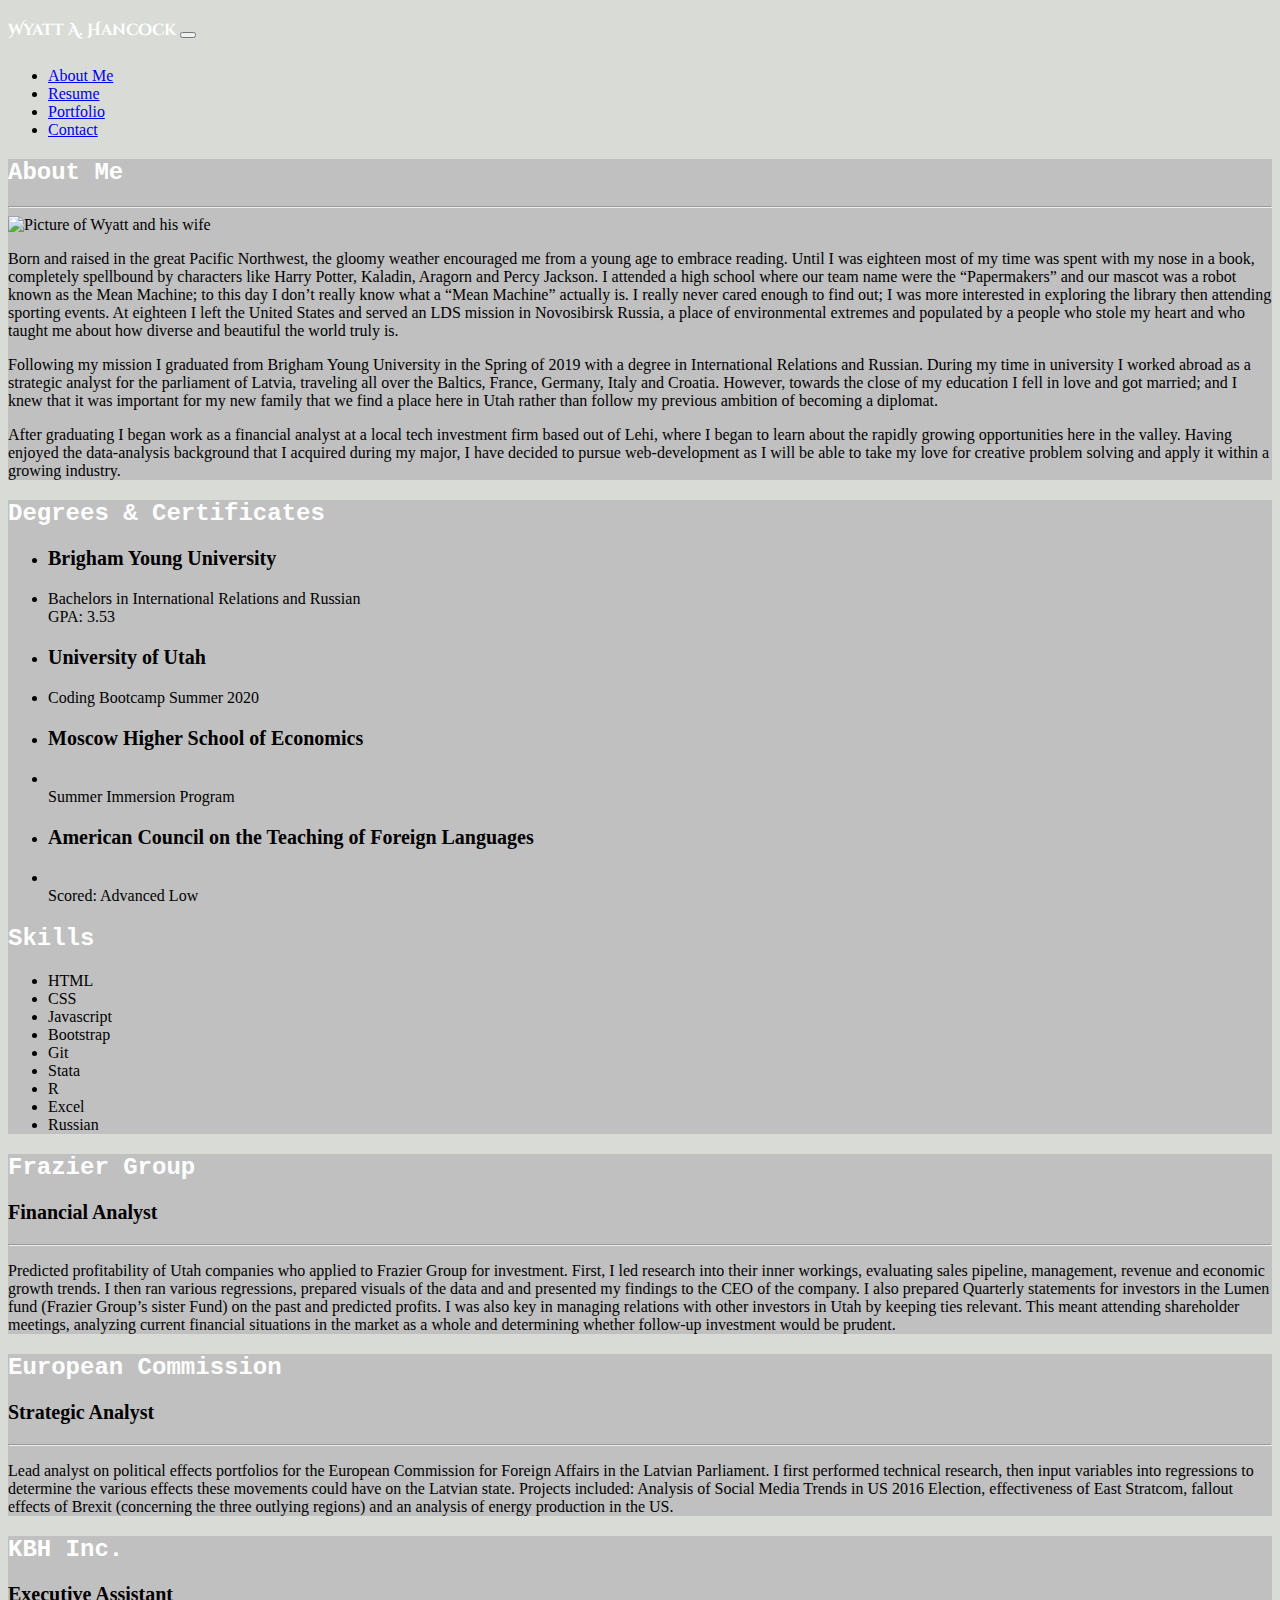
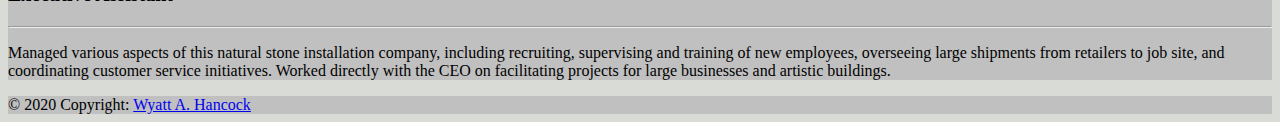
==== index.html @ a5c4130f "added links and formatting for the portfolio part of the website" ====
<!DOCTYPE html>
<html lang="en">
<head>
    <meta charset="UTF-8">
    <meta name="viewport" content="width=device-width, initial-scale=1, shrink-to-fit=no">
    <title>Wyatt A. Hancock Main Page</title>
    <link rel="stylesheet" href="assets/css/reset.css">
    <link rel="stylesheet" href="https://stackpath.bootstrapcdn.com/bootstrap/4.5.0/css/bootstrap.min.css" integrity="sha384-9aIt2nRpC12Uk9gS9baDl411NQApFmC26EwAOH8WgZl5MYYxFfc+NcPb1dKGj7Sk" crossorigin="anonymous">
    <link rel="stylesheet" href="assets/css/style.css">
    <link href="https://fonts.googleapis.com/css2?family=Cinzel+Decorative&display=swap" rel="stylesheet">
</head>
<body>
    <!--Navigation Bar and Header-->
    <nav class="navbar navbar-expand-lg navbar-dark bg-dark">
        <a href="#" class="navbar-brand"><h1>Wyatt A. Hancock</h1></a>
        <button class="navbar-toggler" type="button" data-toggle="collapse" data-target="#navbarMenu">
            <span class="navbar-toggler-icon"></span>
        </button>
        <div class="collapse navbar-collapse" id="navbarMenu">
            <ul class="navbar-nav ml-auto">
                <li class="nav-item">
                    <a class="nav-link" href="index.html">About Me</a>
                </li>
                <li class="nav-item">
                    <a class="nav link" href="assets/resume/Wyatt Resume (1).pdf" download="resume">Resume</a>
                </li>
                <li class="nav-item">
                    <a class="nav-link" href="portfolio.html">Portfolio</a>
                </li>
                <li class="nav-item">
                    <a class="nav-link" href="contact.html">Contact</a>
                </li>
            </ul>
        </div>
    </nav>
    <!--Main Body-->
    <div class="container-fluid pb-4">
        
        <div class="row m-4">
            <div class="col-md-7 m-3">
                <!--About Me Section-->
            <h2>About Me</h2>
            <hr>
            <!--Image of me and wife-->
            <img src="assets/images/IMG_5346.jpeg" class="img-fluid float-left p-4" alt="Picture of Wyatt and his wife">
        <div class="row m-4 "></div>   
        <!--BIO-->
            <p>
                Born and raised in the great Pacific Northwest, the gloomy weather encouraged me from a young age to embrace reading. 
                Until I was eighteen most of my time was spent with my nose in a book, completely spellbound by characters like Harry Potter, Kaladin, Aragorn and Percy Jackson.  
                I attended a high school where our team name were the “Papermakers” and our mascot was a robot known as the Mean Machine; to this day I don’t really know what a “Mean Machine” actually is. 
                I really never cared enough to find out; I was more interested in exploring the library then attending sporting events. At eighteen I left the United States and served an LDS mission in Novosibirsk Russia, 
                a place of environmental extremes and populated by a people who stole my heart and who taught me about how diverse and beautiful the world truly is.
            </p>
            <p>
                Following my mission I graduated from Brigham Young University in the Spring of 2019 with a degree in International Relations and Russian. 
                During my time in university I worked abroad as a strategic analyst for the parliament of Latvia, traveling all over the Baltics, 
                France, Germany, Italy and Croatia. However, towards the close of my education I fell in love and got married; 
                and I knew that it was important for my new family that we find a place here in Utah rather than follow my previous ambition of becoming a diplomat. 
            </p>
            <p>
                After graduating I began work as a financial analyst at a local tech investment firm based out of Lehi, 
                where I began to learn about the rapidly growing opportunities here in the valley.
                Having enjoyed the data-analysis background that I acquired during my major, I have decided to pursue web-development as I will be able to take my love for creative problem solving and apply it within a growing industry. 
            </p>
            
            </div>
            <!--Education Section-->
            <div class="col-md-4 mt-3 mb-3 ml-3">
                <div class="row">
                    <h2>Degrees & Certificates</h2>
                    <ul>
                        <li><h3>Brigham Young University</h3></li>
                        <li>Bachelors in International Relations and Russian<br>GPA: 3.53</li>
                        <li><h3>University of Utah</h3></li>
                            <li>Coding Bootcamp Summer 2020</li>
                        <li><h3>Moscow Higher School of Economics</h3></li>
                            <li><br>Summer Immersion Program</li>
                        <li><h3>American Council on the Teaching of Foreign Languages</h3></li>
                            <li><br>Scored: Advanced Low</li>
                    </ul>
                </div>
                <div class="row p-4 m-auto">
                    <!--Abilities section-->
                    <h2>Skills</h2>
                    <ul>
                        <li>HTML</li>
                        <li>CSS</li>
                        <li>Javascript</li>
                        <li>Bootstrap</li>
                        <li>Git</li>
                        <li>Stata</li>
                        <li>R</li>
                        <li>Excel</li>
                        <li>Russian</li>
                    </ul>
                </div>
            </div>
        </div>   
        <!--Work experience section-->
        <div class="row m-5">
            <div class="col-md-4 m-2">
                <h2>Frazier Group</h2>
                <h3>Financial Analyst</h3>
                <hr>
                <p>
                    Predicted profitability of Utah companies who applied to Frazier Group for investment. 
                    First, I led research into their inner workings, evaluating sales pipeline, management, revenue and economic growth trends. 
                    I then ran various regressions, prepared visuals of the data and and presented my findings to the CEO of the company. 
                    I also prepared Quarterly statements for investors in the Lumen fund (Frazier Group’s sister Fund) on the past and predicted profits. 
                    I was also key in managing relations with other investors in Utah by keeping ties relevant. This meant attending shareholder meetings, analyzing current financial situations in the market as a whole and determining whether follow-up investment would be prudent.
                </p>
            </div>
            <div class="col-md-3 m-2">
                <h2>European Commission</h2>
                <h3>Strategic Analyst</h3>
                <hr>
                <p>
                Lead analyst on political effects portfolios for the European Commission for Foreign Affairs in the Latvian Parliament. 
                I first performed technical research, then input variables into regressions to determine the various effects these movements could have on the Latvian state. 
                Projects included: Analysis of Social Media Trends in US 2016 Election, effectiveness of East Stratcom, 
                fallout effects of Brexit (concerning the three outlying regions) and an analysis of energy production in the US.
                </p>
            </div>
            <div class="col-md-4 m-2">
                <h2>KBH Inc.</h2>
                <h3>Executive Assistant</h3>
                <hr>
                <p>
                Managed various aspects of this natural stone installation company, including recruiting, supervising and training of new employees, 
                overseeing large shipments from retailers to job site, and coordinating customer service initiatives. 
                Worked directly with the CEO on facilitating projects for large businesses and artistic buildings.
                </p>
            </div>
        </div>
        <!--Footer-->
        <div class="row md-4 fixed-bottom">
            <div class="col-md-12 text-muted">
                    <div class="footer-copyright text-center py-3">© 2020 Copyright:
                     <a href="https://www.linkedin.com/in/wyatt-a-hancock-885705166/"> Wyatt A. Hancock</a>
                    </div>
            </div> 
        </div>
    </div>
        
<script src="https://code.jquery.com/jquery-3.5.1.slim.min.js" integrity="sha384-DfXdz2htPH0lsSSs5nCTpuj/zy4C+OGpamoFVy38MVBnE+IbbVYUew+OrCXaRkfj" crossorigin="anonymous"></script>
<script src="https://cdn.jsdelivr.net/npm/popper.js@1.16.0/dist/umd/popper.min.js" integrity="sha384-Q6E9RHvbIyZFJoft+2mJbHaEWldlvI9IOYy5n3zV9zzTtmI3UksdQRVvoxMfooAo" crossorigin="anonymous"></script>
<script src="https://stackpath.bootstrapcdn.com/bootstrap/4.5.0/js/bootstrap.min.js" integrity="sha384-OgVRvuATP1z7JjHLkuOU7Xw704+h835Lr+6QL9UvYjZE3Ipu6Tp75j7Bh/kR0JKI" crossorigin="anonymous"></script>
</body>
</html>
---- assets/css/style.css ----
/*Provides the background color for the body of the htmls*/
body {
    background-color: #d9dcd6;
}




/* Formatting for all of the pages */
h1 {
    display: inline-block;
    font-size: 100%;
    font-family: 'Cinzel Decorative', cursive;
    color: #ffffff;
}

h2 {
    color: #ffffff;
    font-family: 'Courier New';
}

h3 {
    font-size: 20px;
}

.img-fluid {
    width: 100%;
    max-width: 400px;
}
            /*Provides background color for the different columns in the index page*/
                .col-md-7.m-3 {background-color:silver}
                .col-md-4.mt-3.mb-3.ml-3 {background-color:silver ;}
                .col-md-4.m-2 {background-color:silver;}
                .col-md-3.m-2 {background-color: silver;}



/*Formatting solely for the portfolio page*/
.portfolioContainer {
    padding-bottom: 20%;
}
h4 {
    font-size: 30 px;
}
.card {
    margin-bottom: 5%
}
.card-img-top {
    width: 250px;
    height: 250px;
    display: block;
    margin-left: auto;
    margin-right: auto;
}








.footer-copyright.text-center.py-3 {
    background-color: silver;

}



/*Provides formatting for the three htmls that overrides bootstrap*/
@media screen and (max-width: 700px) {
    .nav-bar {
       padding: 0;
        width: 640px;
        position: absolute;
    } 
 .container {
         width: 100%;
     }
}
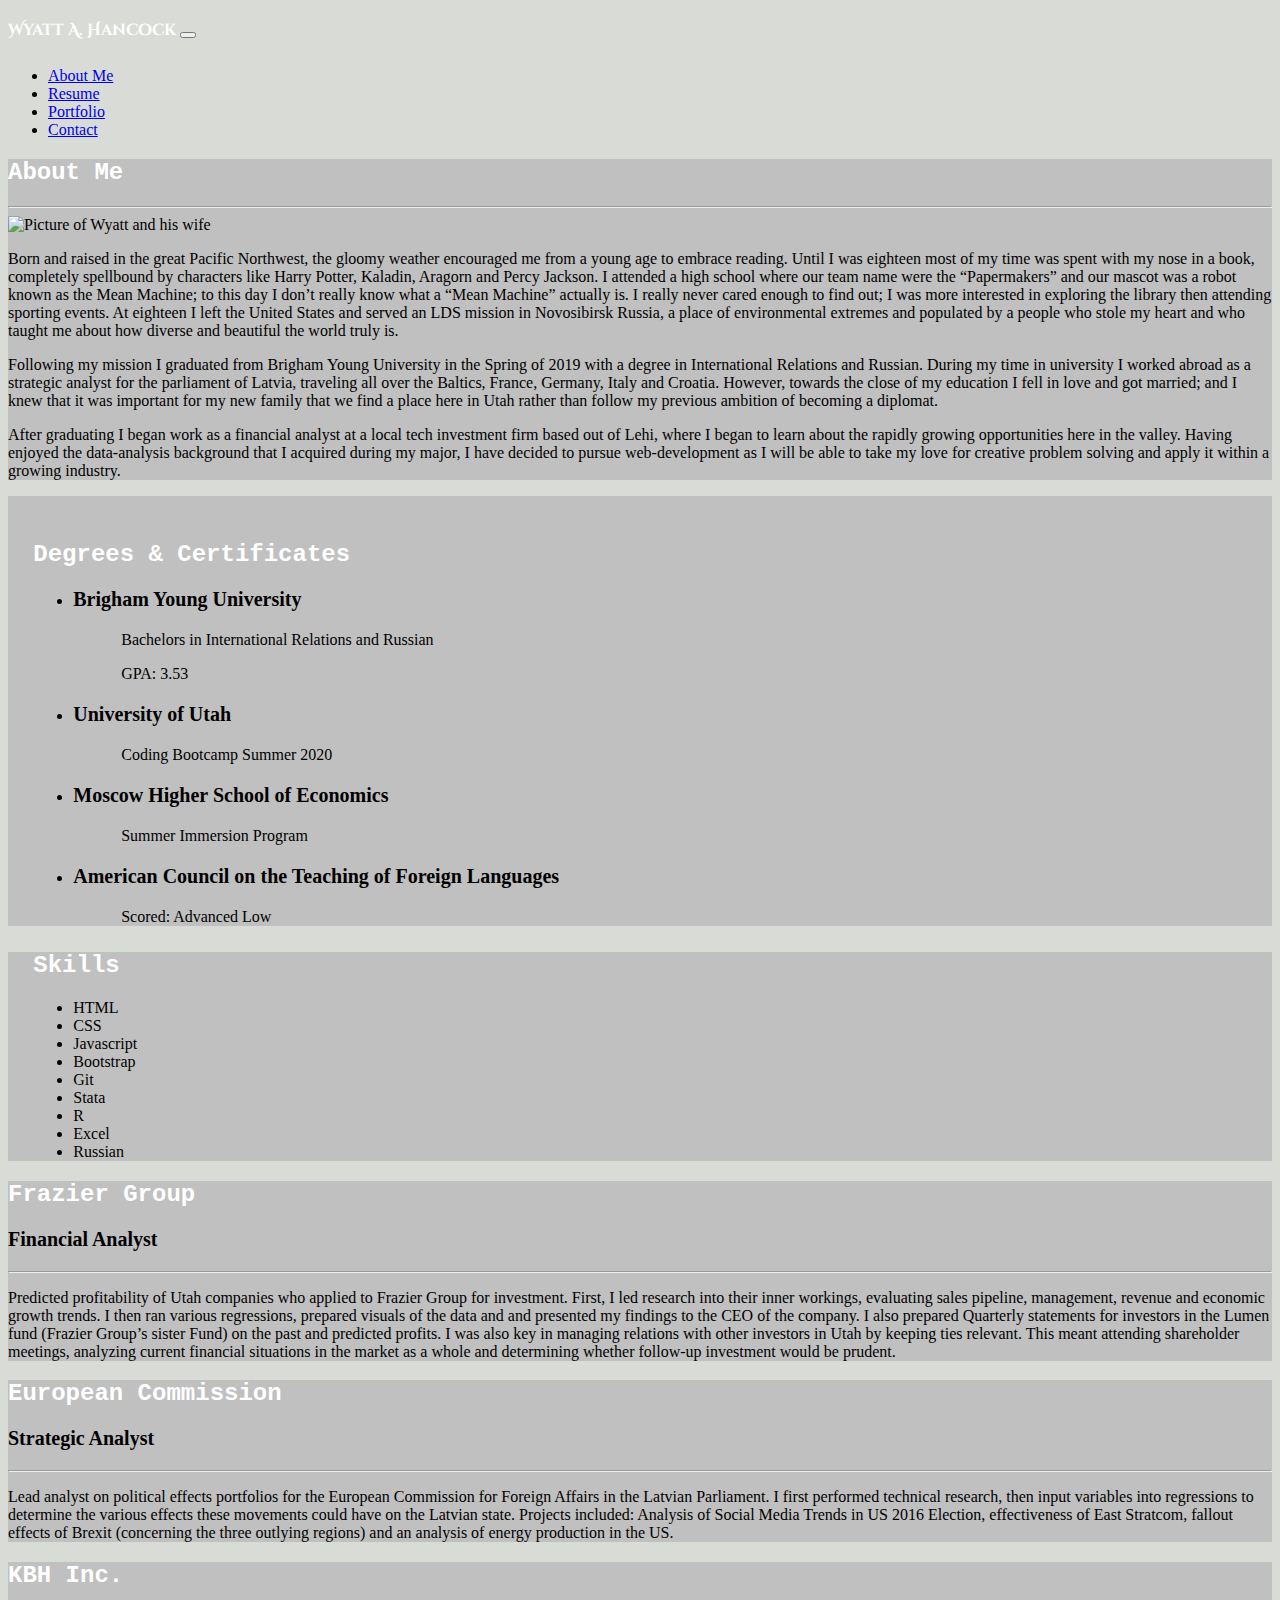
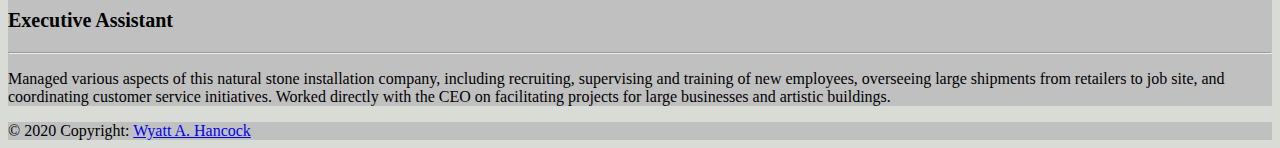
==== commit 05f21b07: "added needed content to contact Info. Improved formatting" ====
--- a/index.html
+++ b/index.html
@@ -17,12 +17,12 @@
             <span class="navbar-toggler-icon"></span>
         </button>
         <div class="collapse navbar-collapse" id="navbarMenu">
-            <ul class="navbar-nav ml-auto">
+            <ul class="navbar-nav ml-auto navFont">
                 <li class="nav-item">
                     <a class="nav-link" href="index.html">About Me</a>
                 </li>
                 <li class="nav-item">
-                    <a class="nav link" href="assets/resume/Wyatt Resume (1).pdf" download="resume">Resume</a>
+                    <a class="nav-link" href="assets/resume/Wyatt Resume (1).pdf" download="resume">Resume</a>
                 </li>
                 <li class="nav-item">
                     <a class="nav-link" href="portfolio.html">Portfolio</a>
@@ -36,53 +36,60 @@
     <!--Main Body-->
     <div class="container-fluid pb-4">
         
-        <div class="row m-4">
-            <div class="col-md-7 m-3">
+        <div class="row mt-5 ml-5 mr-5 mb-2">
+            <div class="col-md-7 m-3 aboutMe">
                 <!--About Me Section-->
-            <h2>About Me</h2>
-            <hr>
-            <!--Image of me and wife-->
-            <img src="assets/images/IMG_5346.jpeg" class="img-fluid float-left p-4" alt="Picture of Wyatt and his wife">
-        <div class="row m-4 "></div>   
-        <!--BIO-->
-            <p>
-                Born and raised in the great Pacific Northwest, the gloomy weather encouraged me from a young age to embrace reading. 
+                <h2>About Me</h2>
+                <hr>
+                <!--Image of me and wife-->
+                <img src="assets/images/IMG_5346.jpeg" class="img-fluid float-left p-4" alt="Picture of Wyatt and his wife">
+                <div class="row m-4 "></div>   
+                <!--BIO-->
+                <p>Born and raised in the great Pacific Northwest, the gloomy weather encouraged me from a young age to embrace reading. 
                 Until I was eighteen most of my time was spent with my nose in a book, completely spellbound by characters like Harry Potter, Kaladin, Aragorn and Percy Jackson.  
                 I attended a high school where our team name were the “Papermakers” and our mascot was a robot known as the Mean Machine; to this day I don’t really know what a “Mean Machine” actually is. 
                 I really never cared enough to find out; I was more interested in exploring the library then attending sporting events. At eighteen I left the United States and served an LDS mission in Novosibirsk Russia, 
                 a place of environmental extremes and populated by a people who stole my heart and who taught me about how diverse and beautiful the world truly is.
-            </p>
-            <p>
-                Following my mission I graduated from Brigham Young University in the Spring of 2019 with a degree in International Relations and Russian. 
+                </p>
+                <p>Following my mission I graduated from Brigham Young University in the Spring of 2019 with a degree in International Relations and Russian. 
                 During my time in university I worked abroad as a strategic analyst for the parliament of Latvia, traveling all over the Baltics, 
                 France, Germany, Italy and Croatia. However, towards the close of my education I fell in love and got married; 
                 and I knew that it was important for my new family that we find a place here in Utah rather than follow my previous ambition of becoming a diplomat. 
-            </p>
-            <p>
-                After graduating I began work as a financial analyst at a local tech investment firm based out of Lehi, 
+                </p>
+                <p>After graduating I began work as a financial analyst at a local tech investment firm based out of Lehi, 
                 where I began to learn about the rapidly growing opportunities here in the valley.
                 Having enjoyed the data-analysis background that I acquired during my major, I have decided to pursue web-development as I will be able to take my love for creative problem solving and apply it within a growing industry. 
-            </p>
-            
+                </p>
             </div>
             <!--Education Section-->
             <div class="col-md-4 mt-3 mb-3 ml-3">
-                <div class="row">
+                <div class="row Education">
                     <h2>Degrees & Certificates</h2>
                     <ul>
-                        <li><h3>Brigham Young University</h3></li>
-                        <li>Bachelors in International Relations and Russian<br>GPA: 3.53</li>
-                        <li><h3>University of Utah</h3></li>
-                            <li>Coding Bootcamp Summer 2020</li>
-                        <li><h3>Moscow Higher School of Economics</h3></li>
-                            <li><br>Summer Immersion Program</li>
-                        <li><h3>American Council on the Teaching of Foreign Languages</h3></li>
-                            <li><br>Scored: Advanced Low</li>
+                        <li>
+                            <h3>Brigham Young University</h3>
+                            <p class="indent">Bachelors in International Relations and Russian</p>
+                            <p class="indent">GPA: 3.53</p>
+                        </li>
+                        <li>
+                            <h3>University of Utah</h3>
+                            <p class="indent">Coding Bootcamp Summer 2020</p>
+                        </li>
+                        <li>
+                            <h3>Moscow Higher School of Economics</h3>
+                            <p class="indent">Summer Immersion Program</p>                      
+                        </li>
+                        <li>
+                            <h3>American Council on the Teaching of Foreign Languages</h3>
+                            <p class="indent">Scored: Advanced Low</p>
+                        </li>
                     </ul>
                 </div>
-                <div class="row p-4 m-auto">
+                <div class="row p-4 m-auto skills">
                     <!--Abilities section-->
-                    <h2>Skills</h2>
+                    <div id="titleSkills">
+                        <h2>Skills</h2>
+                    </div>
                     <ul>
                         <li>HTML</li>
                         <li>CSS</li>
@@ -98,8 +105,8 @@
             </div>
         </div>   
         <!--Work experience section-->
-        <div class="row m-5">
-            <div class="col-md-4 m-2">
+        <div class="row ml-5 mr-5 mb-5">
+            <div class="col-md-4 m-2 frazierGroup">
                 <h2>Frazier Group</h2>
                 <h3>Financial Analyst</h3>
                 <hr>
@@ -111,7 +118,7 @@
                     I was also key in managing relations with other investors in Utah by keeping ties relevant. This meant attending shareholder meetings, analyzing current financial situations in the market as a whole and determining whether follow-up investment would be prudent.
                 </p>
             </div>
-            <div class="col-md-3 m-2">
+            <div class="col-md-3 m-2 europe">
                 <h2>European Commission</h2>
                 <h3>Strategic Analyst</h3>
                 <hr>
@@ -122,7 +129,7 @@
                 fallout effects of Brexit (concerning the three outlying regions) and an analysis of energy production in the US.
                 </p>
             </div>
-            <div class="col-md-4 m-2">
+            <div class="col-md-4 m-2 KBH">
                 <h2>KBH Inc.</h2>
                 <h3>Executive Assistant</h3>
                 <hr>
--- a/assets/css/style.css
+++ b/assets/css/style.css
@@ -28,20 +28,41 @@
     max-width: 400px;
 }
             /*Provides background color for the different columns in the index page*/
-                .col-md-7.m-3 {background-color:silver}
-                .col-md-4.mt-3.mb-3.ml-3 {background-color:silver ;}
-                .col-md-4.m-2 {background-color:silver;}
-                .col-md-3.m-2 {background-color: silver;}
+                .aboutMe {background-color:silver}
+                .Education {
+                    background-color:silver;
+                    padding-top: 2%;
+                    padding-left: 2%;
+                    margin-bottom: 2%;
+                }
+                .indent {
+                    text-indent: 4%;
+                }
+                .skills {
+                    background-color:silver;
+                    padding-left: 2%;
+                    padding-right: 2%
+                }
+                #titleSkills {
+                    margin-right: 5%;
+                }
+                .europe {background-color: silver;}
+
+                .frazierGroup {
+                    background-color: silver;
+                }
+
+                .KBH {
+                    background-color: silver;
+                }
 
 
 
 /*Formatting solely for the portfolio page*/
 .portfolioContainer {
-    padding-bottom: 20%;
+    margin-bottom: 5%;
 }
-h4 {
-    font-size: 30 px;
-}
+
 .card {
     margin-bottom: 5%
 }
@@ -53,18 +74,21 @@
     margin-right: auto;
 }
 
+.contactInfo {
+    text-align: center;
+    color: black;
+}
 
 
-
-
+.navFont {
+    font-size: 16px;
+}
 
 
 
 .footer-copyright.text-center.py-3 {
     background-color: silver;
-
 }
-
 
 
 /*Provides formatting for the three htmls that overrides bootstrap*/
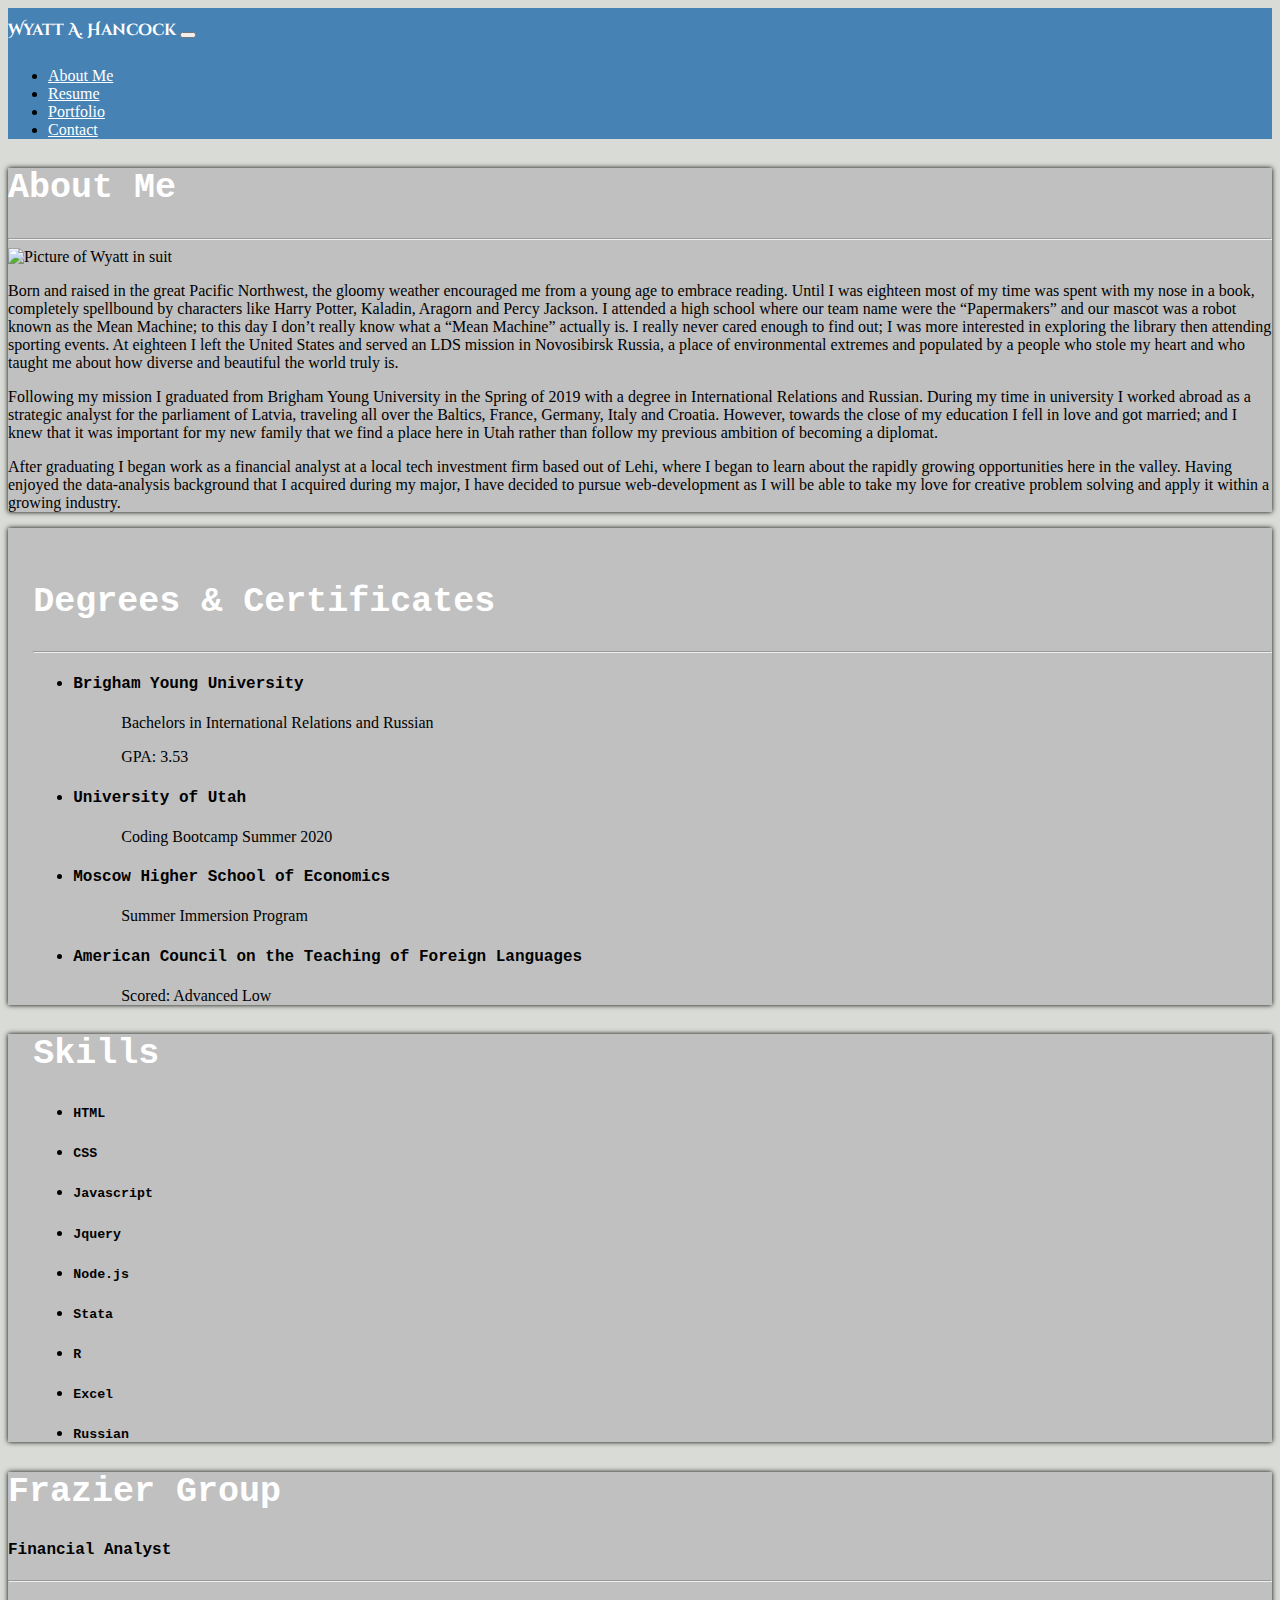
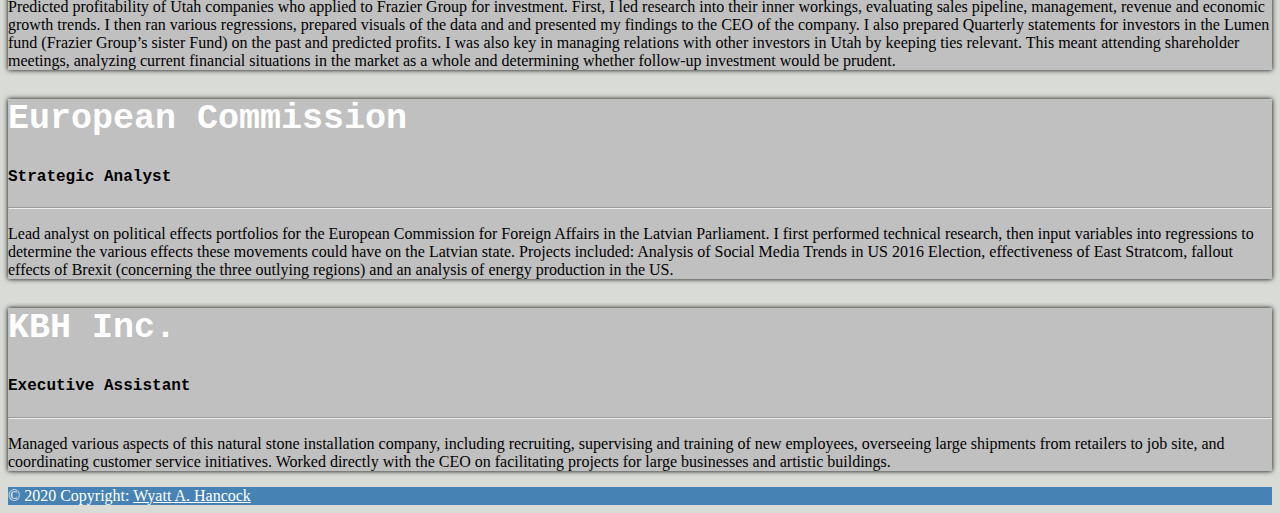
==== commit e03b23ef: "added edited resume, changed links so that they would direct to new file" ====
--- a/index.html
+++ b/index.html
@@ -11,7 +11,7 @@
 </head>
 <body>
     <!--Navigation Bar and Header-->
-    <nav class="navbar navbar-expand-lg navbar-dark bg-dark">
+    <nav class="navbar navbar-expand-lg navbar-dark">
         <a href="#" class="navbar-brand"><h1>Wyatt A. Hancock</h1></a>
         <button class="navbar-toggler" type="button" data-toggle="collapse" data-target="#navbarMenu">
             <span class="navbar-toggler-icon"></span>
@@ -22,7 +22,7 @@
                     <a class="nav-link" href="index.html">About Me</a>
                 </li>
                 <li class="nav-item">
-                    <a class="nav-link" href="assets/resume/Wyatt Resume (1).pdf" download="resume">Resume</a>
+                    <a class="nav-link" href="assets/resume/DeveloperResume.pdf" download="resume">Resume</a>
                 </li>
                 <li class="nav-item">
                     <a class="nav-link" href="portfolio.html">Portfolio</a>
@@ -34,16 +34,15 @@
         </div>
     </nav>
     <!--Main Body-->
-    <div class="container-fluid pb-4">
+    <div class="container-fluid pb-4 mb-4">
         
-        <div class="row mt-5 ml-5 mr-5 mb-2">
-            <div class="col-md-7 m-3 aboutMe">
+        <div class="row m-2">
+            <div class="col-md-7 mt-3 ml-2 mr-2 aboutMe">
                 <!--About Me Section-->
                 <h2>About Me</h2>
                 <hr>
                 <!--Image of me and wife-->
-                <img src="assets/images/IMG_5346.jpeg" class="img-fluid float-left p-4" alt="Picture of Wyatt and his wife">
-                <div class="row m-4 "></div>   
+                <img src="assets/images/7I2A8902 (1).jpg" class="img-fluid float-left p-4" alt="Picture of Wyatt in suit">
                 <!--BIO-->
                 <p>Born and raised in the great Pacific Northwest, the gloomy weather encouraged me from a young age to embrace reading. 
                 Until I was eighteen most of my time was spent with my nose in a book, completely spellbound by characters like Harry Potter, Kaladin, Aragorn and Percy Jackson.  
@@ -62,53 +61,56 @@
                 </p>
             </div>
             <!--Education Section-->
-            <div class="col-md-4 mt-3 mb-3 ml-3">
+            <div class="col-md-4 mt-3 mb-3 ml-2 mr-2">
                 <div class="row Education">
-                    <h2>Degrees & Certificates</h2>
+                    <div class="col-12">
+                        <h2>Degrees & Certificates</h2>
+                        <hr>
+                    </div>
                     <ul>
                         <li>
-                            <h3>Brigham Young University</h3>
+                            <h4>Brigham Young University</h4>
                             <p class="indent">Bachelors in International Relations and Russian</p>
                             <p class="indent">GPA: 3.53</p>
                         </li>
                         <li>
-                            <h3>University of Utah</h3>
+                            <h4>University of Utah</h4>
                             <p class="indent">Coding Bootcamp Summer 2020</p>
                         </li>
                         <li>
-                            <h3>Moscow Higher School of Economics</h3>
+                            <h4>Moscow Higher School of Economics</h4>
                             <p class="indent">Summer Immersion Program</p>                      
                         </li>
                         <li>
-                            <h3>American Council on the Teaching of Foreign Languages</h3>
+                            <h4>American Council on the Teaching of Foreign Languages</h4>
                             <p class="indent">Scored: Advanced Low</p>
                         </li>
                     </ul>
                 </div>
-                <div class="row p-4 m-auto skills">
+                <div class="row p-4 mt-3 mb-3 ml-2 mr-2 skills">
                     <!--Abilities section-->
                     <div id="titleSkills">
                         <h2>Skills</h2>
                     </div>
                     <ul>
-                        <li>HTML</li>
-                        <li>CSS</li>
-                        <li>Javascript</li>
-                        <li>Bootstrap</li>
-                        <li>Git</li>
-                        <li>Stata</li>
-                        <li>R</li>
-                        <li>Excel</li>
-                        <li>Russian</li>
+                        <li><h5>HTML</h5></li>
+                        <li><h5>CSS</h5></li>
+                        <li><h5>Javascript</h5></li>
+                        <li><h5>Jquery</h5></li>
+                        <li><h5>Node.js</h5></li>
+                        <li><h5>Stata</h5></li>
+                        <li><h5>R</h5></li>
+                        <li><h5>Excel</h5></li>
+                        <li><h5>Russian</h5></li>
                     </ul>
                 </div>
             </div>
         </div>   
         <!--Work experience section-->
-        <div class="row ml-5 mr-5 mb-5">
+        <div class="row ml-2 mr-2 mb-2 pb-5">
             <div class="col-md-4 m-2 frazierGroup">
                 <h2>Frazier Group</h2>
-                <h3>Financial Analyst</h3>
+                <h4>Financial Analyst</h4>
                 <hr>
                 <p>
                     Predicted profitability of Utah companies who applied to Frazier Group for investment. 
@@ -120,7 +122,7 @@
             </div>
             <div class="col-md-3 m-2 europe">
                 <h2>European Commission</h2>
-                <h3>Strategic Analyst</h3>
+                <h4>Strategic Analyst</h4>
                 <hr>
                 <p>
                 Lead analyst on political effects portfolios for the European Commission for Foreign Affairs in the Latvian Parliament. 
@@ -131,7 +133,7 @@
             </div>
             <div class="col-md-4 m-2 KBH">
                 <h2>KBH Inc.</h2>
-                <h3>Executive Assistant</h3>
+                <h4>Executive Assistant</h4>
                 <hr>
                 <p>
                 Managed various aspects of this natural stone installation company, including recruiting, supervising and training of new employees, 
@@ -144,7 +146,7 @@
         <div class="row md-4 fixed-bottom">
             <div class="col-md-12 text-muted">
                     <div class="footer-copyright text-center py-3">© 2020 Copyright:
-                     <a href="https://www.linkedin.com/in/wyatt-a-hancock-885705166/"> Wyatt A. Hancock</a>
+                     <a class="copyrightLink" href="https://www.linkedin.com/in/wyatt-a-hancock-885705166/"> Wyatt A. Hancock</a>
                     </div>
             </div> 
         </div>
--- a/assets/css/style.css
+++ b/assets/css/style.css
@@ -3,10 +3,15 @@
     background-color: #d9dcd6;
 }
 
+.navbar {
+    background-color: steelblue;
+} 
 
+.nav-link {
+    color: #ffffff
+}
+/* Formatting for all of the pages */
 
-
-/* Formatting for all of the pages */
 h1 {
     display: inline-block;
     font-size: 100%;
@@ -15,12 +20,26 @@
 }
 
 h2 {
+    font-size: 35px;
     color: #ffffff;
     font-family: 'Courier New';
 }
 
 h3 {
-    font-size: 20px;
+    font-size: 30px;
+    font-family: 'Courier New', Courier, monospace;
+    color: #ffffff; 
+}
+h4 {
+    font-family: 'Courier New', Courier, monospace;
+}
+
+h5 {
+    font-family: 'Courier New', Courier, monospace;
+}
+h6{
+    font-family: 'Courier New', Courier, monospace;
+    font-weight: bolder;
 }
 
 .img-fluid {
@@ -28,12 +47,15 @@
     max-width: 400px;
 }
             /*Provides background color for the different columns in the index page*/
-                .aboutMe {background-color:silver}
+                .aboutMe {
+                 background-color:silver;
+                 box-shadow: 0 0 5px}
                 .Education {
                     background-color:silver;
                     padding-top: 2%;
                     padding-left: 2%;
                     margin-bottom: 2%;
+                    box-shadow: 0 0 5px
                 }
                 .indent {
                     text-indent: 4%;
@@ -41,30 +63,37 @@
                 .skills {
                     background-color:silver;
                     padding-left: 2%;
-                    padding-right: 2%
+                    padding-right: 2%;
+                    box-shadow: 0 0 5px
                 }
                 #titleSkills {
                     margin-right: 5%;
                 }
-                .europe {background-color: silver;}
+                .europe {
+                    background-color: silver;
+                    box-shadow: 0 0 5px
+                }
 
                 .frazierGroup {
                     background-color: silver;
+                    box-shadow: 0 0 5px
                 }
 
                 .KBH {
                     background-color: silver;
+                    box-shadow: 0 0 5px
                 }
-
-
 
 /*Formatting solely for the portfolio page*/
 .portfolioContainer {
     margin-bottom: 5%;
+    box-shadow: 0 0 10px; 
+    background-color: silver;
 }
 
 .card {
-    margin-bottom: 5%
+    margin-bottom: 5%;
+    box-shadow: 0 0 5px; 
 }
 .card-img-top {
     width: 250px;
@@ -72,6 +101,11 @@
     display: block;
     margin-left: auto;
     margin-right: auto;
+}
+
+.contactContainer{ 
+    box-shadow: 0 0 10px;
+    background-color: silver;
 }
 
 .contactInfo {
@@ -86,8 +120,15 @@
 
 
 
-.footer-copyright.text-center.py-3 {
-    background-color: silver;
+.footer-copyright {
+    border-top: #d9dcd6;
+    border-top-width: 1%;
+    background-color: steelblue;
+    color:  #ffffff; 
+}
+
+.copyrightLink {
+    color: #ffffff; 
 }
 
 
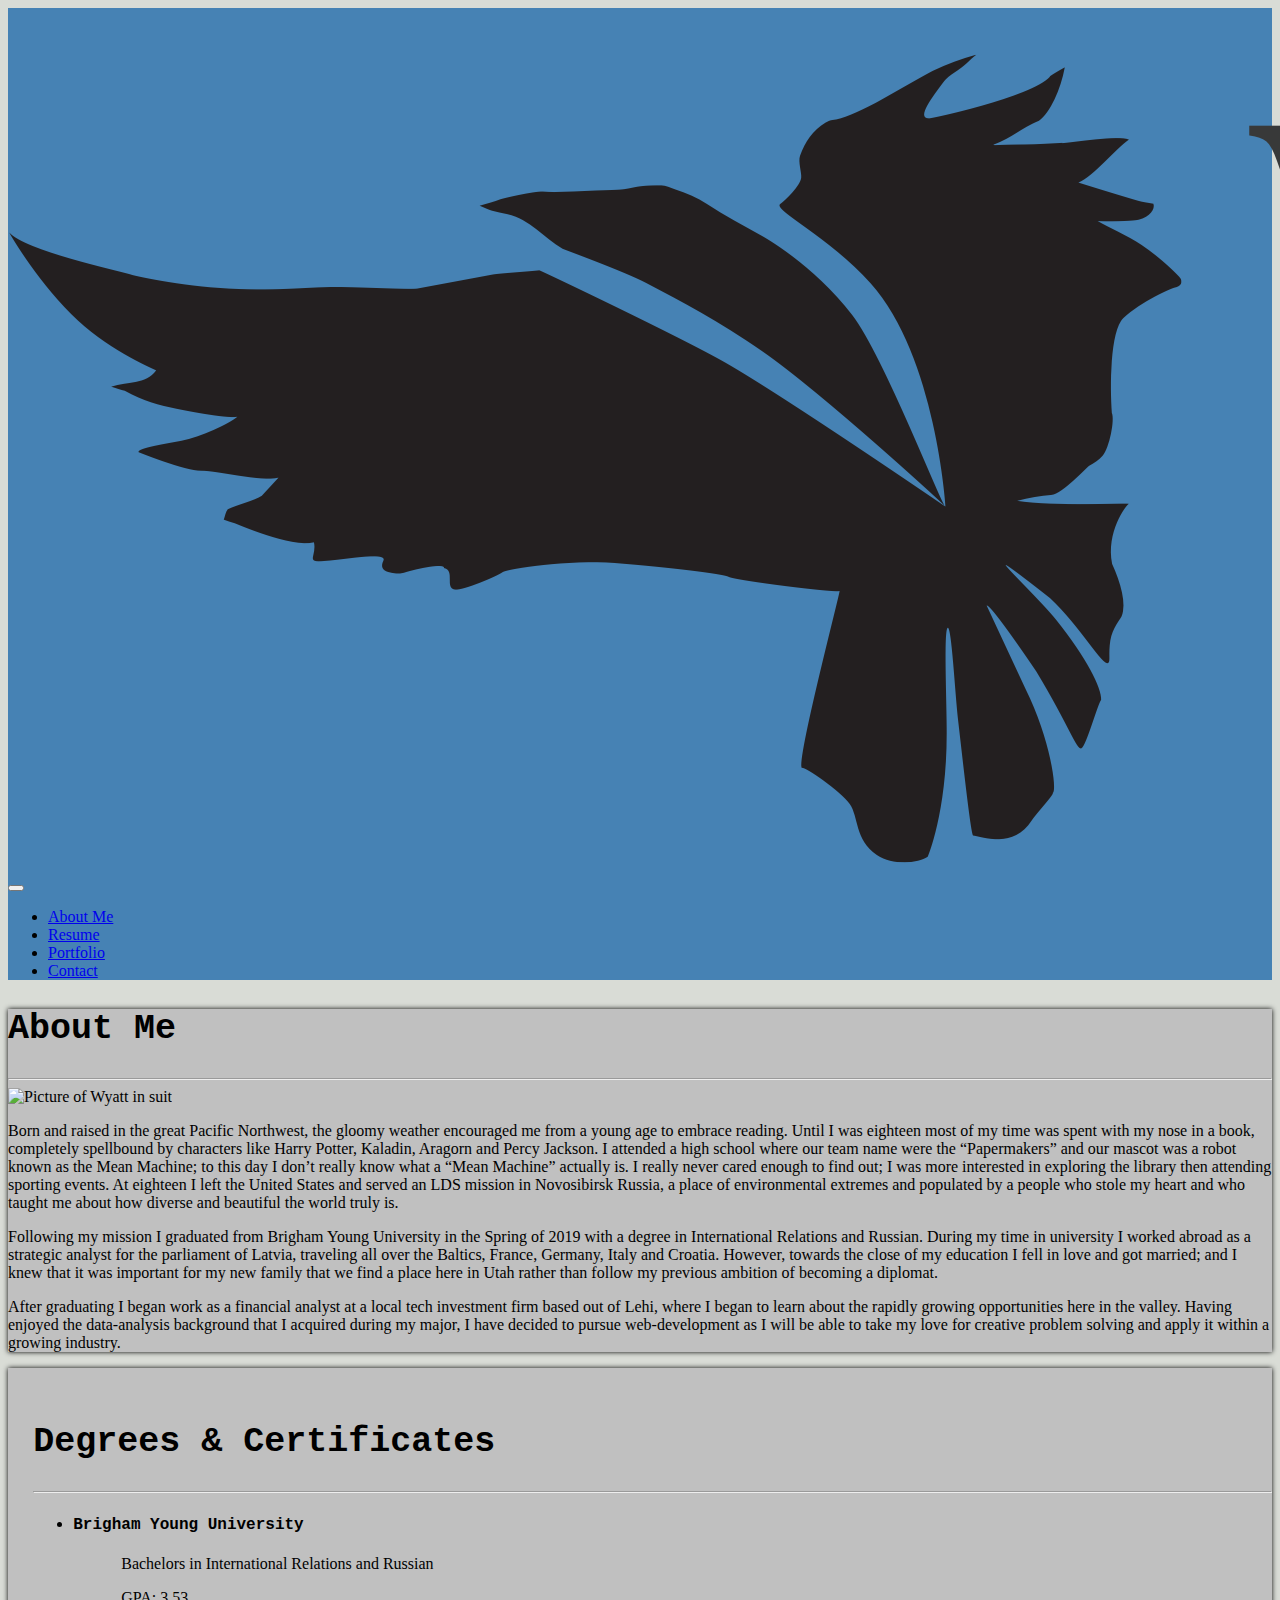
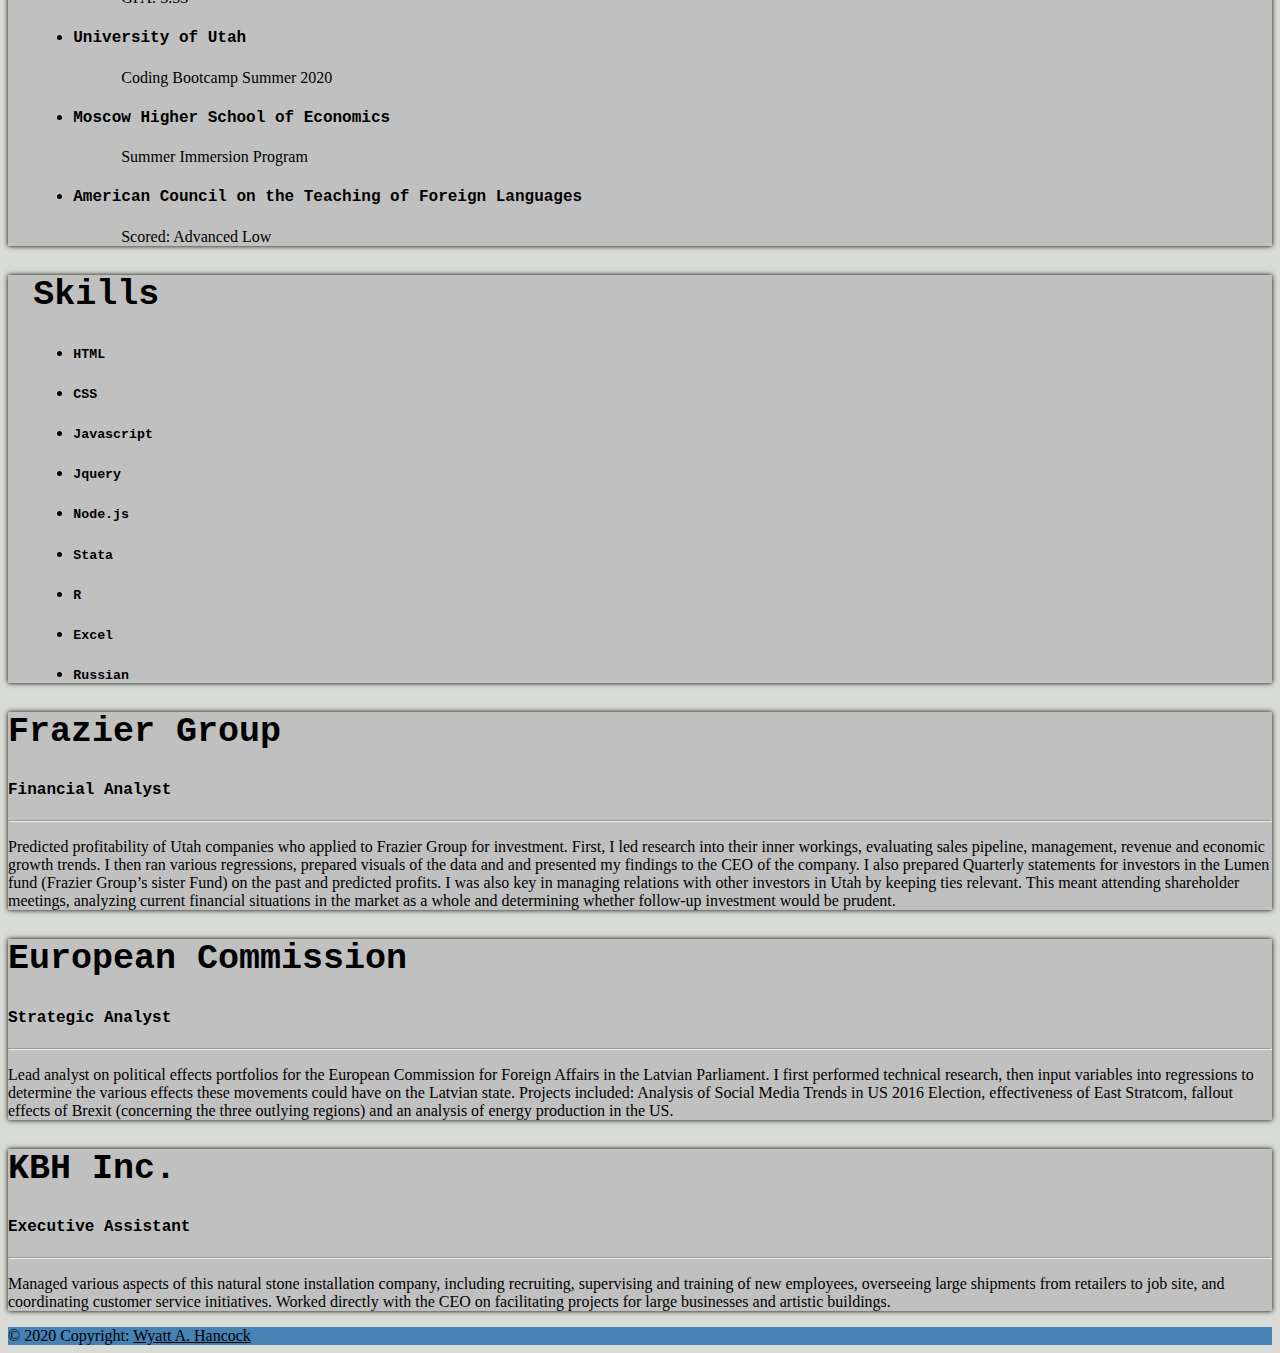
==== commit 113cf5f0: "added logo.png" ====
--- a/index.html
+++ b/index.html
@@ -11,8 +11,8 @@
 </head>
 <body>
     <!--Navigation Bar and Header-->
-    <nav class="navbar navbar-expand-lg navbar-dark">
-        <a href="#" class="navbar-brand"><h1>Wyatt A. Hancock</h1></a>
+    <nav class="navbar navbar-expand-lg navbar-light sticky-top">
+        <a href="#" class="navbar-brand"><img src="./assets/logo/Wyattlogo.png"></a>
         <button class="navbar-toggler" type="button" data-toggle="collapse" data-target="#navbarMenu">
             <span class="navbar-toggler-icon"></span>
         </button>
--- a/assets/css/style.css
+++ b/assets/css/style.css
@@ -7,9 +7,16 @@
     background-color: steelblue;
 } 
 
-.nav-link {
-    color: #ffffff
+.navbar-brand{
+
+        display: block;
+        position: relative;
+        max-width: 20%;
 }
+.navbar-toggler-icon {
+    color: black;
+}
+
 /* Formatting for all of the pages */
 
 h1 {
@@ -21,14 +28,14 @@
 
 h2 {
     font-size: 35px;
-    color: #ffffff;
+    color: black;
     font-family: 'Courier New';
 }
 
 h3 {
     font-size: 30px;
     font-family: 'Courier New', Courier, monospace;
-    color: #ffffff; 
+    color: black; 
 }
 h4 {
     font-family: 'Courier New', Courier, monospace;
@@ -124,11 +131,11 @@
     border-top: #d9dcd6;
     border-top-width: 1%;
     background-color: steelblue;
-    color:  #ffffff; 
+    color:  black
 }
 
 .copyrightLink {
-    color: #ffffff; 
+    color: black
 }
 
 
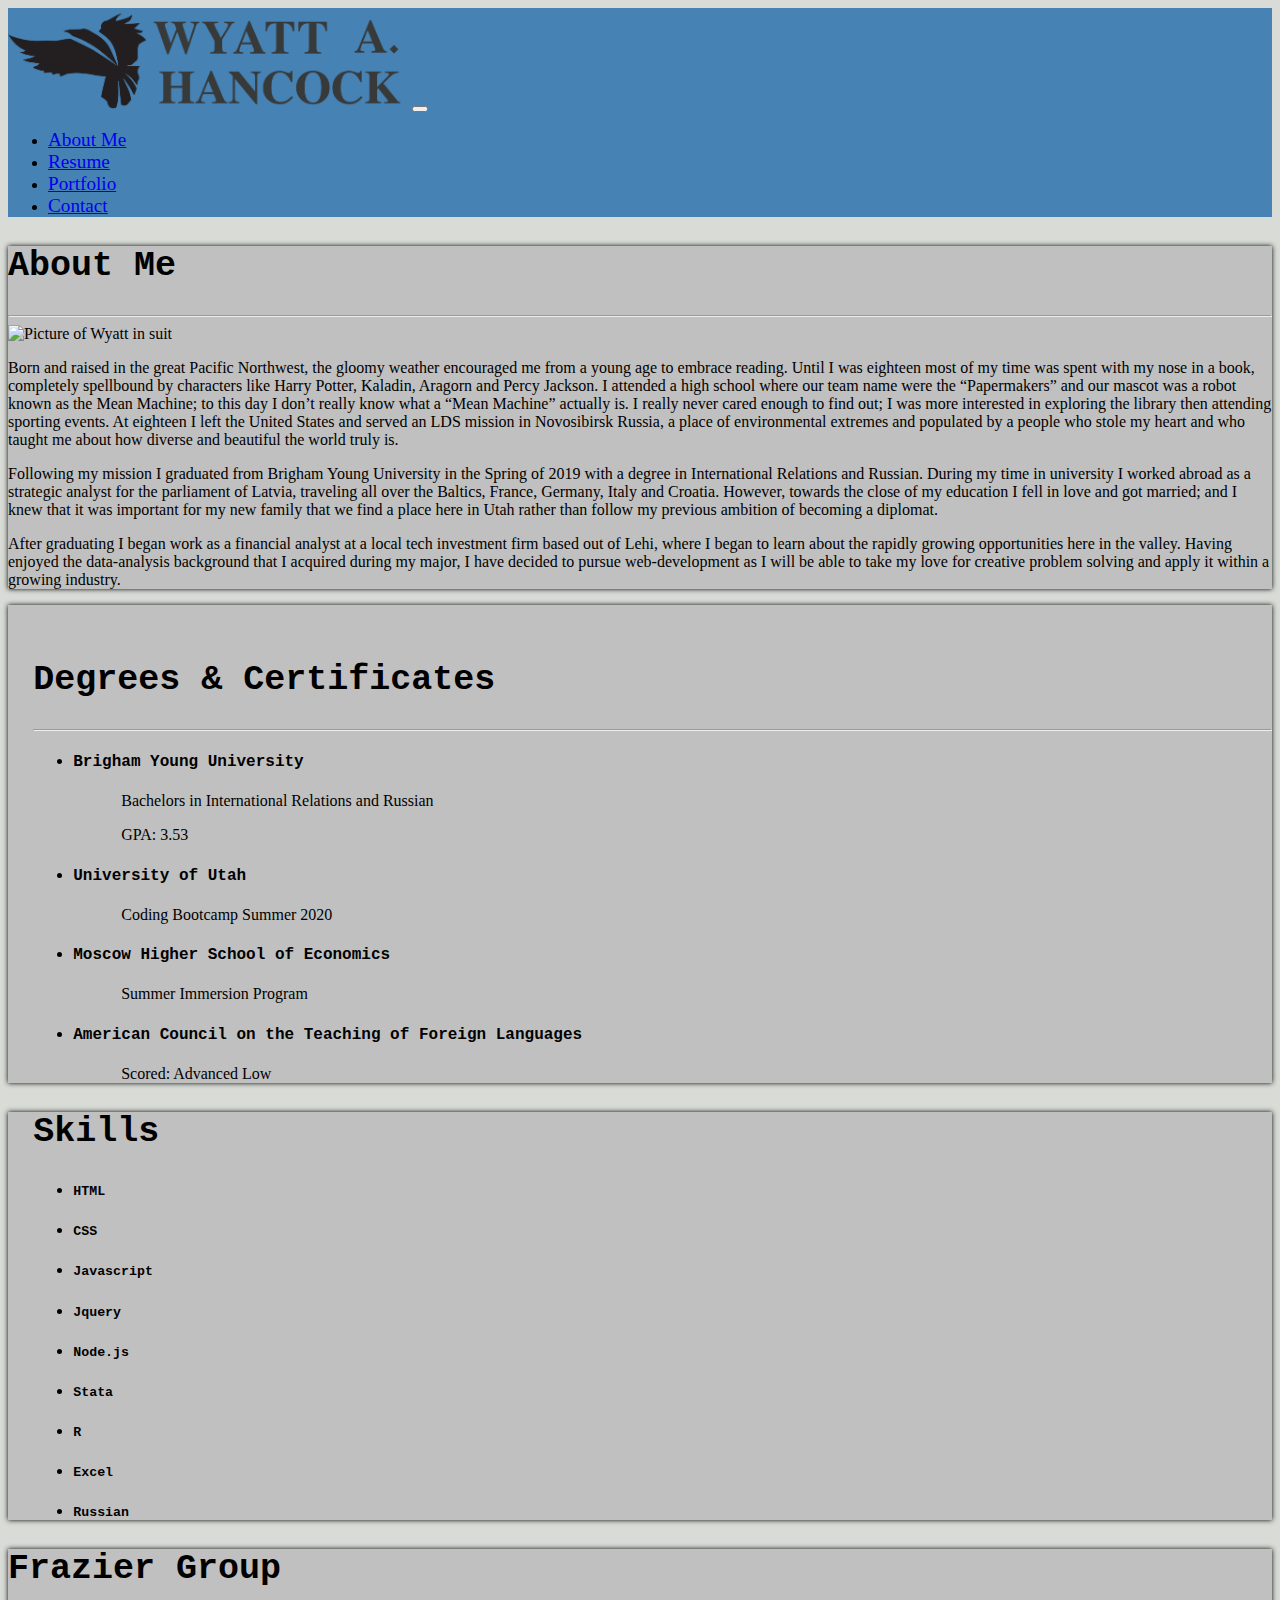
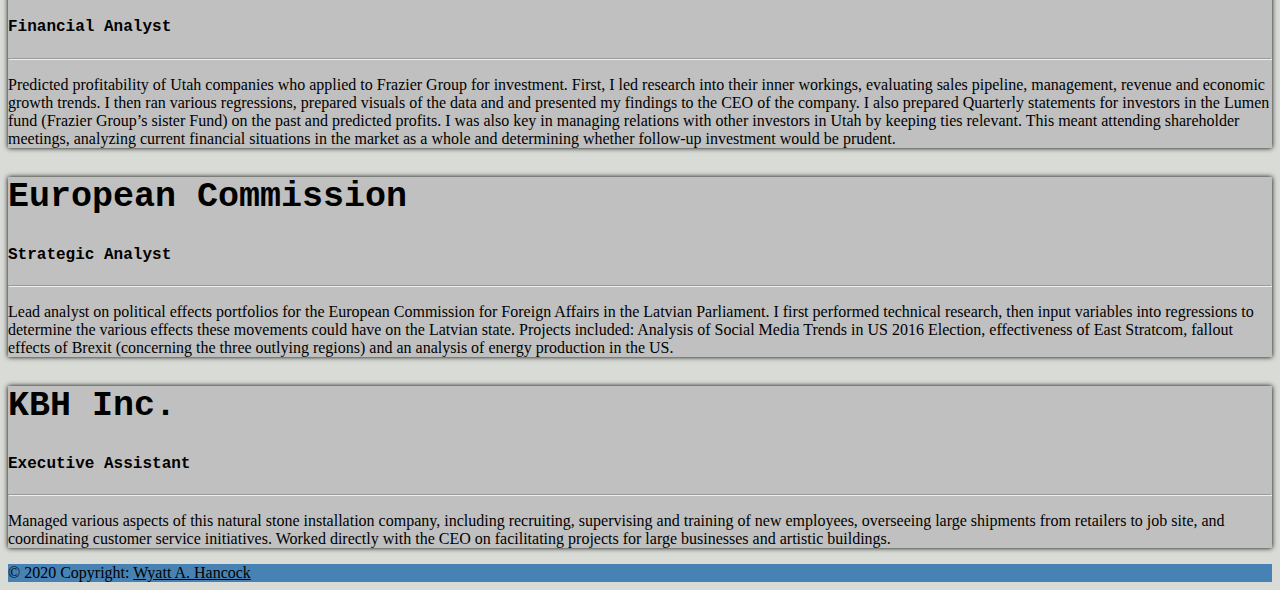
==== commit d37617aa: "added logo, made logo fit the navbar" ====
--- a/index.html
+++ b/index.html
@@ -12,7 +12,7 @@
 <body>
     <!--Navigation Bar and Header-->
     <nav class="navbar navbar-expand-lg navbar-light sticky-top">
-        <a href="#" class="navbar-brand"><img src="./assets/logo/Wyattlogo.png"></a>
+        <a href="index.html" class="navbar-brand"><img class="img-fluid" src="./assets/logo/Wyattlogo.png"></a>
         <button class="navbar-toggler" type="button" data-toggle="collapse" data-target="#navbarMenu">
             <span class="navbar-toggler-icon"></span>
         </button>
--- a/assets/css/style.css
+++ b/assets/css/style.css
@@ -7,14 +7,16 @@
     background-color: steelblue;
 } 
 
-.navbar-brand{
+.img-fluid{
+        max-width: 50%;
+}
 
-        display: block;
-        position: relative;
-        max-width: 20%;
-}
 .navbar-toggler-icon {
     color: black;
+}
+
+.navbar-light .navbar-nav .nav-link {
+    font-size: larger;
 }
 
 /* Formatting for all of the pages */
@@ -146,7 +148,8 @@
         width: 640px;
         position: absolute;
     } 
- .container {
+    .container {
          width: 100%;
-     }
+    }
+        
 }